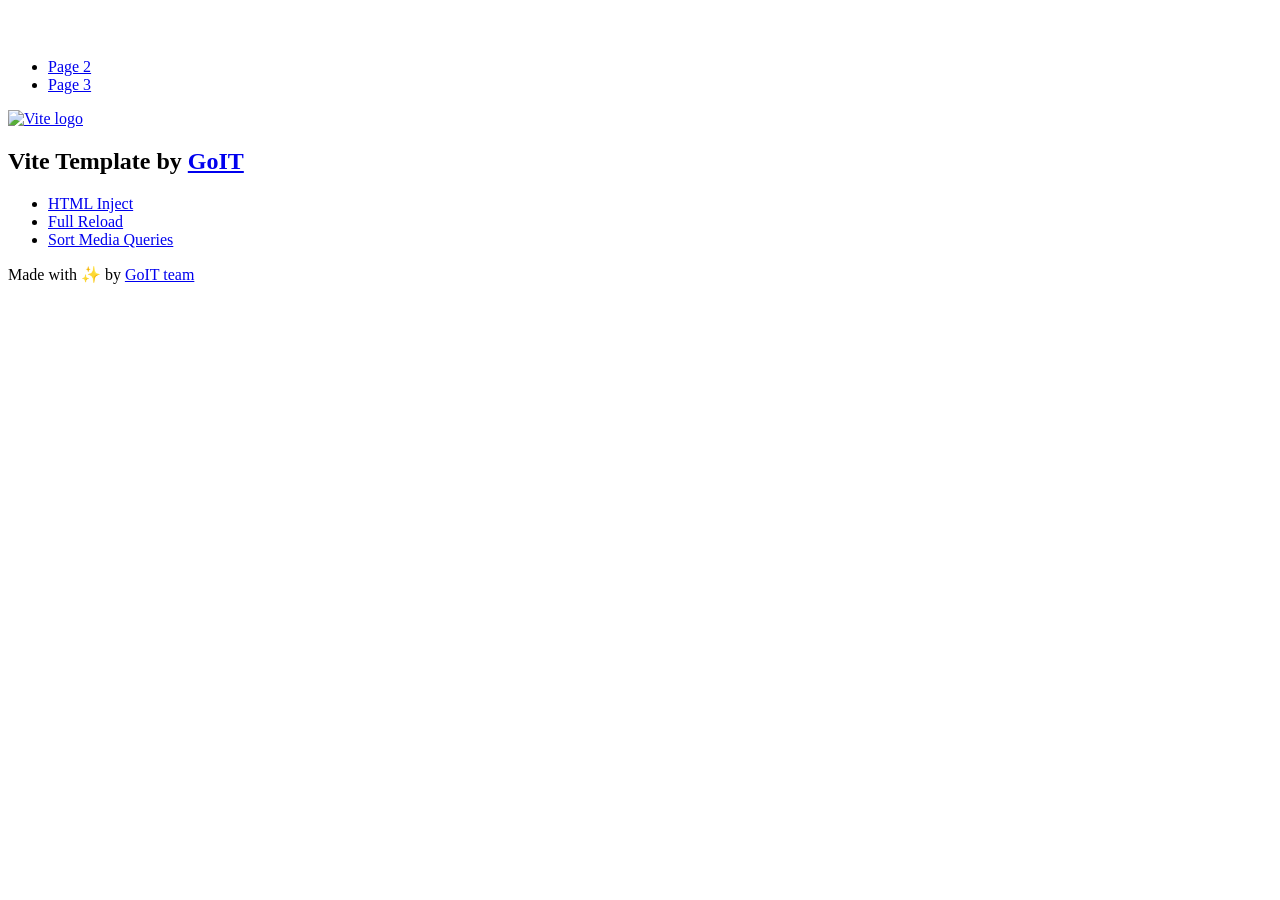
==== index.html @ 7063e10b "Deploying to gh-pages from @ beolly/goit-js-hw-11@d168326cd6385348c3d086859f9fa056c528465f 🚀" ====
<!DOCTYPE html>
<html lang="en">
  <head>
    <meta charset="UTF-8" />
    <link rel="icon" type="image/svg+xml" href="/goit-js-hw-11/favicon.svg" />
    <meta name="viewport" content="width=device-width, initial-scale=1.0" />
    <title>Vanilla App Template</title>
    <script type="module" crossorigin src="/goit-js-hw-11/index.js"></script>
    <link rel="stylesheet" crossorigin href="/goit-js-hw-11/assets/styles-DvPDDfy5.css">
  </head>
  <body>
    <header class="header">
  <div class="container">
    <nav class="nav">
      <a class="nav-logo" href="./index.html" aria-label="Site logo">
        <svg class="nav-logo-icon" width="100" height="30">
          <use href="/goit-js-hw-11/assets/sprite-E8vg0sBb.svg#logo"></use>
        </svg>
      </a>
      <ul class="nav-list">
        <li class="nav-item">
          <a class="nav-link {=$highlight-act}" href="./page-2.html">Page 2</a>
        </li>
        <li class="nav-item">
          <a class="nav-link {=$highlight-curr}" href="./page-3.html">Page 3</a>
        </li>
      </ul>
    </nav>
  </div>
</header>


    <main>
      <!-- Loads the specified .html file -->
      <section class="vite-promo">
  <div class="container">
    <div class="vite-promo-thumb">
      <a
        class="vite-promo-link"
        href="https://vitejs.dev/"
        target="_blank"
        rel="noopener noreferrer"
        aria-label="Link to Vite official website"
        title="Vite.js  build tool"
      >
        <!-- Path to images as from index.html file -->
        <img
          class="pic"
          src="/goit-js-hw-11/assets/vite-logo-9o_aqrTe.png"
          alt="Vite logo"
          width="640"
          height="640"
        />
      </a>
    </div>
    <h1 class="main-title">
      <span class="main-title-gradient">Vite</span>
      Template by
      <a
        class="main-title-link"
        href="https://github.com/goitacademy/vanilla-app-template"
        target="_blank"
        rel="noopener noreferrer"
      >
        GoIT
      </a>
    </h1>
  </div>
</section>

      <article class="badges">
  <div class="container">
    <ul class="badges-list">
      <li class="badges-item">
        <a
          class="badges-link"
          href="https://www.npmjs.com/package/vite-plugin-html-inject"
          target="_blank"
          rel="noopener noreferrer"
        >
          HTML Inject
        </a>
      </li>
      <li class="badges-item">
        <a
          class="badges-link"
          href="https://www.npmjs.com/package/vite-plugin-full-reload"
          target="_blank"
          rel="noopener noreferrer"
        >
          Full Reload
        </a>
      </li>
      <li class="badges-item">
        <a
          class="badges-link"
          href="https://www.npmjs.com/package/postcss-sort-media-queries"
          target="_blank"
          rel="noopener noreferrer"
        >
          Sort Media Queries
        </a>
      </li>
    </ul>
  </div>
</article>

    </main>

    <footer class="footer">
  <div class="container">
    <p class="footer-desc">
      Made with ✨ by
      <a
        class="footer-link"
        href="https://goit.global/ua/"
        target="_blank"
        rel="noopener noreferrer"
      >
        GoIT team
      </a>
    </p>
  </div>
</footer>


  </body>
</html>
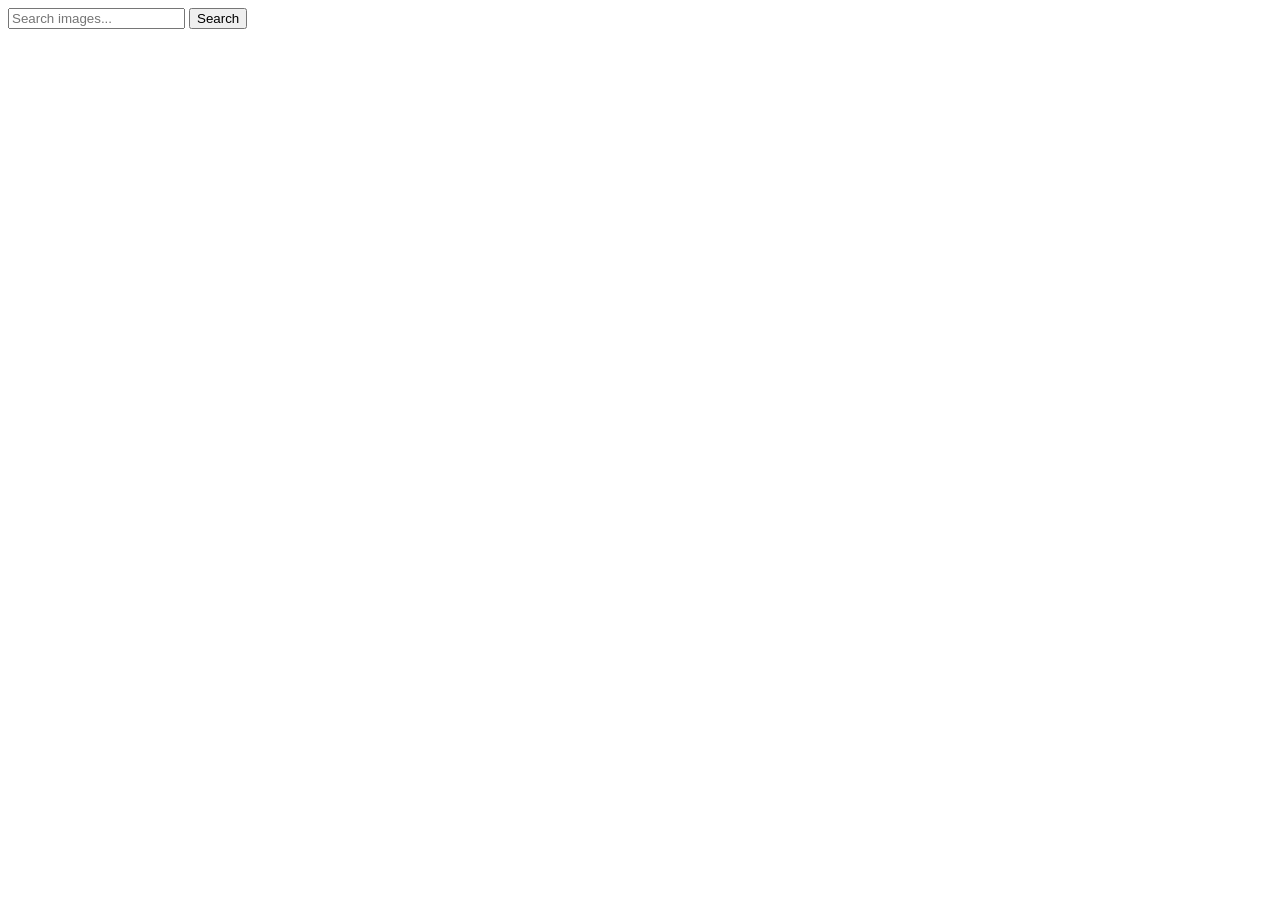
==== commit 28863d55: "Deploying to gh-pages from @ beolly/goit-js-hw-11@8d5266ae5eb4dd2e946e937b5602e4aa530a40c7 🚀" ====
--- a/index.html
+++ b/index.html
@@ -6,123 +6,29 @@
     <meta name="viewport" content="width=device-width, initial-scale=1.0" />
     <title>Vanilla App Template</title>
     <script type="module" crossorigin src="/goit-js-hw-11/index.js"></script>
-    <link rel="stylesheet" crossorigin href="/goit-js-hw-11/assets/styles-DvPDDfy5.css">
+    <link rel="modulepreload" crossorigin href="/goit-js-hw-11/assets/vendor-DvfmeZXB.js">
+    <link rel="stylesheet" crossorigin href="/goit-js-hw-11/assets/vendor-DumFYO8Z.css">
+    <link rel="stylesheet" crossorigin href="/goit-js-hw-11/assets/index-DUDO8bO7.css">
   </head>
   <body>
-    <header class="header">
-  <div class="container">
-    <nav class="nav">
-      <a class="nav-logo" href="./index.html" aria-label="Site logo">
-        <svg class="nav-logo-icon" width="100" height="30">
-          <use href="/goit-js-hw-11/assets/sprite-E8vg0sBb.svg#logo"></use>
-        </svg>
-      </a>
-      <ul class="nav-list">
-        <li class="nav-item">
-          <a class="nav-link {=$highlight-act}" href="./page-2.html">Page 2</a>
-        </li>
-        <li class="nav-item">
-          <a class="nav-link {=$highlight-curr}" href="./page-3.html">Page 3</a>
-        </li>
-      </ul>
-    </nav>
-  </div>
-</header>
+    <main>
+      <form class="form">
+        <div class="form-field">
+          <label>
+            <input
+              type="text"
+              name="search-text"
+              placeholder="Search images..."
+              required
+            />
+          </label>
+          <button type="submit">Search</button>
+        </div>
 
-
-    <main>
-      <!-- Loads the specified .html file -->
-      <section class="vite-promo">
-  <div class="container">
-    <div class="vite-promo-thumb">
-      <a
-        class="vite-promo-link"
-        href="https://vitejs.dev/"
-        target="_blank"
-        rel="noopener noreferrer"
-        aria-label="Link to Vite official website"
-        title="Vite.js  build tool"
-      >
-        <!-- Path to images as from index.html file -->
-        <img
-          class="pic"
-          src="/goit-js-hw-11/assets/vite-logo-9o_aqrTe.png"
-          alt="Vite logo"
-          width="640"
-          height="640"
-        />
-      </a>
-    </div>
-    <h1 class="main-title">
-      <span class="main-title-gradient">Vite</span>
-      Template by
-      <a
-        class="main-title-link"
-        href="https://github.com/goitacademy/vanilla-app-template"
-        target="_blank"
-        rel="noopener noreferrer"
-      >
-        GoIT
-      </a>
-    </h1>
-  </div>
-</section>
-
-      <article class="badges">
-  <div class="container">
-    <ul class="badges-list">
-      <li class="badges-item">
-        <a
-          class="badges-link"
-          href="https://www.npmjs.com/package/vite-plugin-html-inject"
-          target="_blank"
-          rel="noopener noreferrer"
-        >
-          HTML Inject
-        </a>
-      </li>
-      <li class="badges-item">
-        <a
-          class="badges-link"
-          href="https://www.npmjs.com/package/vite-plugin-full-reload"
-          target="_blank"
-          rel="noopener noreferrer"
-        >
-          Full Reload
-        </a>
-      </li>
-      <li class="badges-item">
-        <a
-          class="badges-link"
-          href="https://www.npmjs.com/package/postcss-sort-media-queries"
-          target="_blank"
-          rel="noopener noreferrer"
-        >
-          Sort Media Queries
-        </a>
-      </li>
-    </ul>
-  </div>
-</article>
-
+        <span class="loader is-hidden"></span>
+      </form>
+      <ul class="gallery"></ul>
     </main>
-
-    <footer class="footer">
-  <div class="container">
-    <p class="footer-desc">
-      Made with ✨ by
-      <a
-        class="footer-link"
-        href="https://goit.global/ua/"
-        target="_blank"
-        rel="noopener noreferrer"
-      >
-        GoIT team
-      </a>
-    </p>
-  </div>
-</footer>
-
 
   </body>
 </html>
